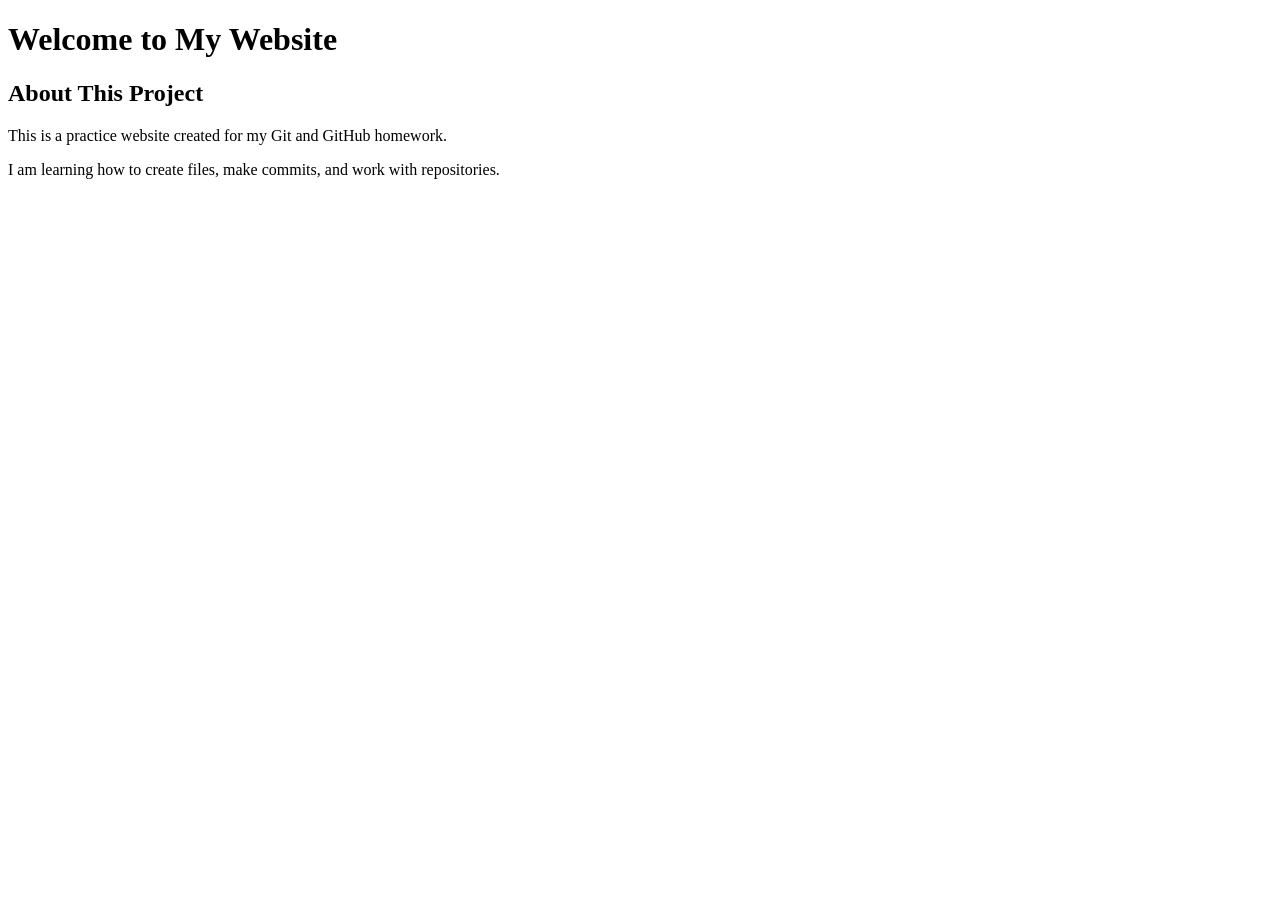
==== index.html @ c8180eb0 "Add homepage" ====
<!DOCTYPE html>
<html lang="en">
<head>
    <meta charset="UTF-8">
    <meta name="viewport" content="width=device-width, initial-scale=1.0">
    <title>Git Homework</title>
</head>
<body>
    <header>
        <h1>Welcome to My Website</h1>
    </header>

    <main>
        <h2>About This Project</h2>
        <p>This is a practice website created for my Git and GitHub homework.</p>
        <p>I am learning how to create files, make commits, and work with repositories.</p>
    </main>
</body>
</html>
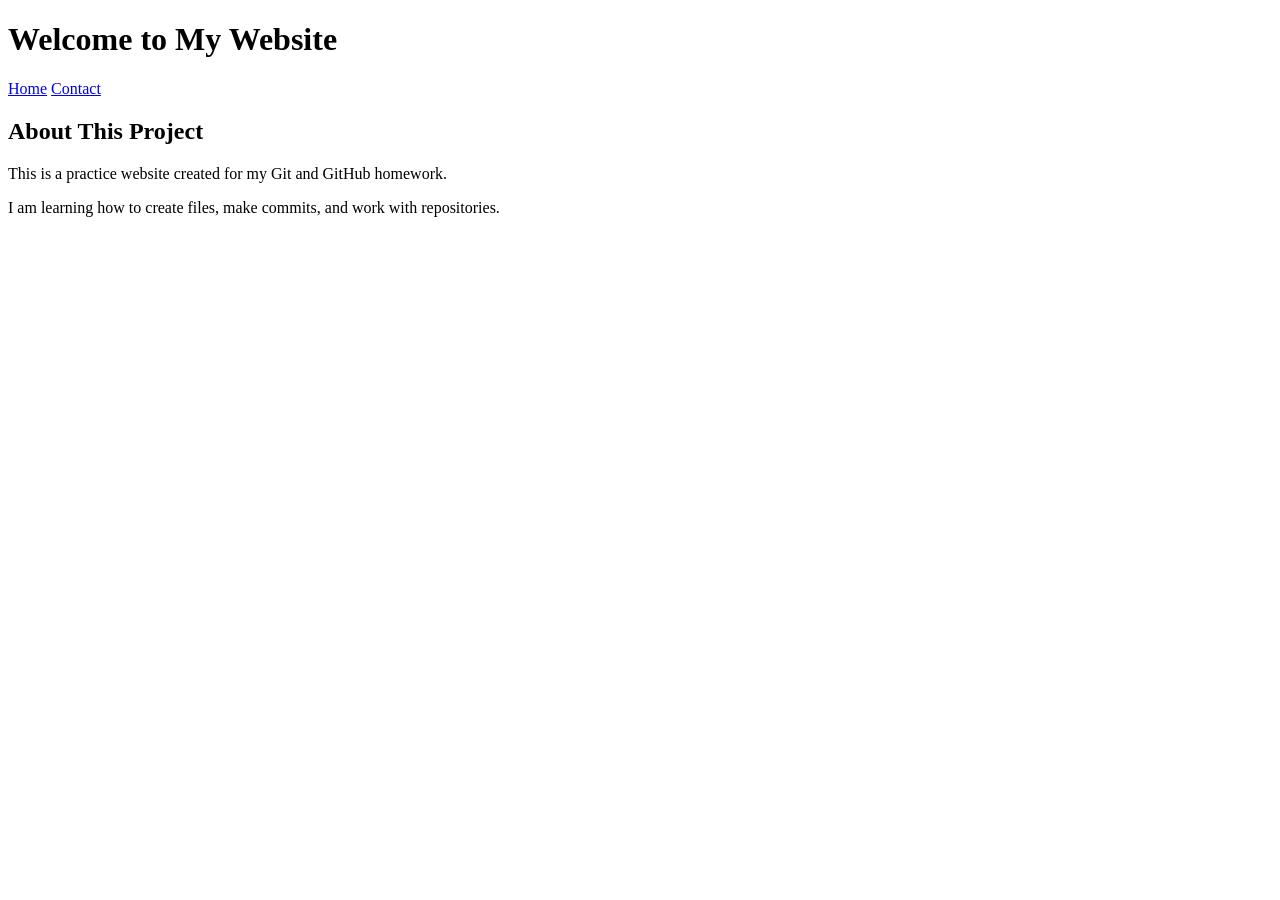
==== commit 5ded60e6: "Add navigation links" ====
--- a/index.html
+++ b/index.html
@@ -8,6 +8,10 @@
 <body>
     <header>
         <h1>Welcome to My Website</h1>
+        <nav>
+    <a href="index.html">Home</a>
+    <a href="contact.html">Contact</a>
+</nav>
     </header>
 
     <main>
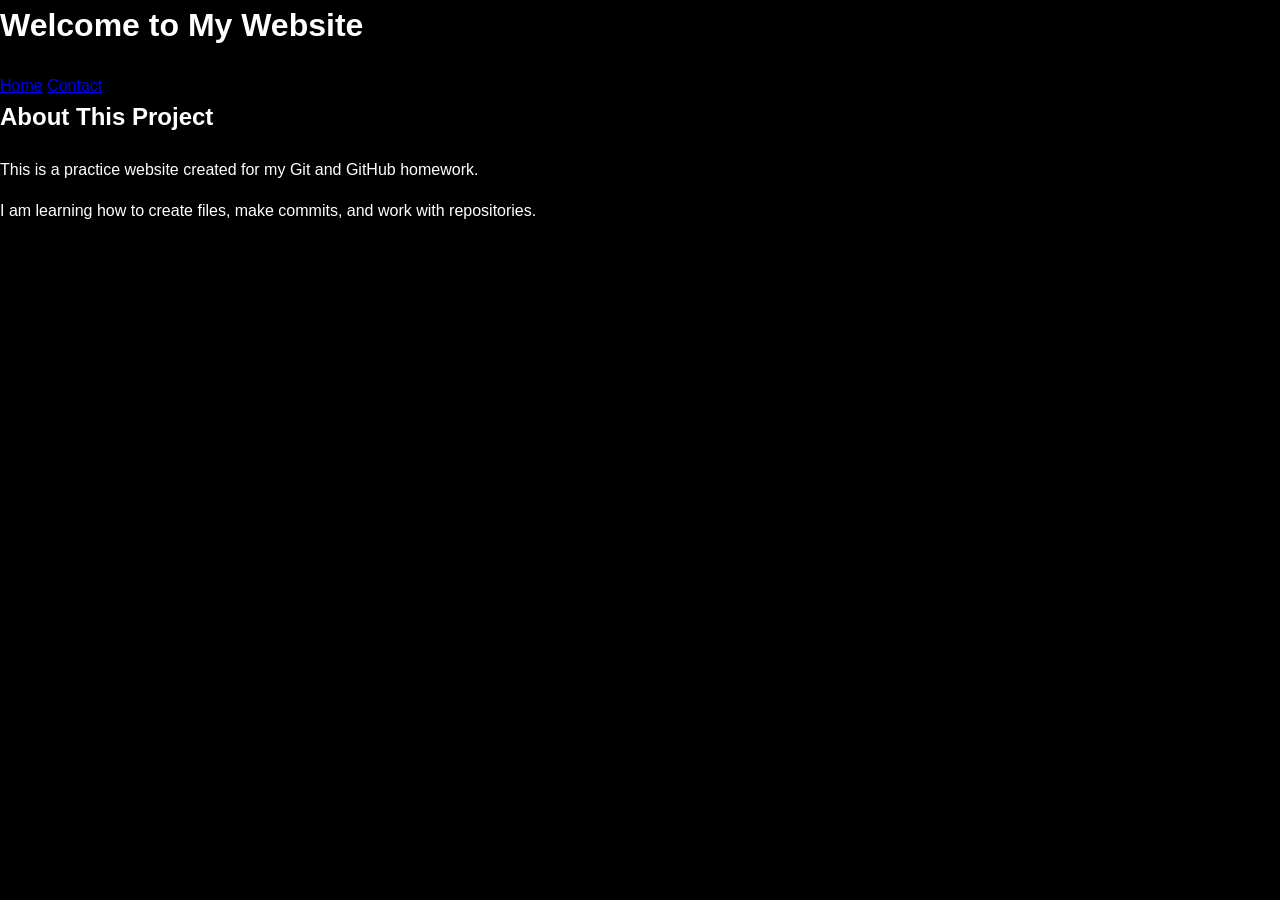
==== commit c70a54e7: "add styles" ====
--- a/index.html
+++ b/index.html
@@ -3,6 +3,7 @@
 <head>
     <meta charset="UTF-8">
     <meta name="viewport" content="width=device-width, initial-scale=1.0">
+    <link rel="stylesheet" href="styles.css">
     <title>Git Homework</title>
 </head>
 <body>
--- a/styles.css
+++ b/styles.css
@@ -0,0 +1,17 @@
+* {
+    box-sizing: border-box;
+}
+
+body {
+    margin: 0;
+    font-family: Arial, Helvetica, sans-serif;
+    line-height: 1.6;
+    color: #ffffff;
+    background-color: #000000;
+}
+
+h1,
+h2,
+p {
+    margin-top: 0;
+}
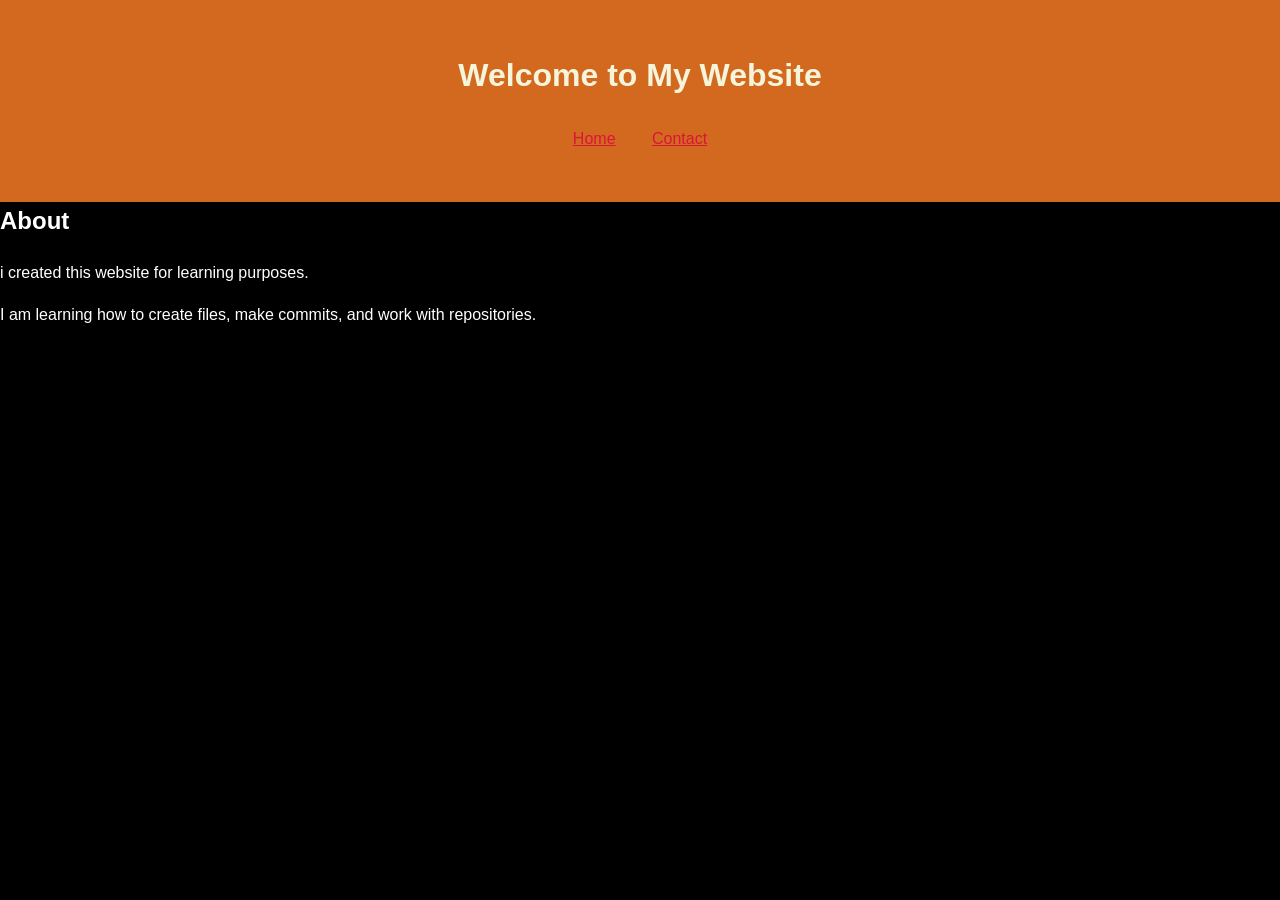
==== commit 4752098c: "add global styling" ====
--- a/index.html
+++ b/index.html
@@ -16,8 +16,8 @@
     </header>
 
     <main>
-        <h2>About This Project</h2>
-        <p>This is a practice website created for my Git and GitHub homework.</p>
+        <h2>About</h2>
+        <p>i created this website for learning purposes.</p>
         <p>I am learning how to create files, make commits, and work with repositories.</p>
     </main>
 </body>
--- a/styles.css
+++ b/styles.css
@@ -14,4 +14,17 @@
 h2,
 p {
     margin-top: 0;
+}
+header {
+    background-color: chocolate;
+    color: beige;
+    text-align: center;
+    padding: 50px;
+}
+header h1 {
+    margin-bottom: 25px;
+}
+nav a {
+    color: crimson;
+    margin: 0 16px;
 }
